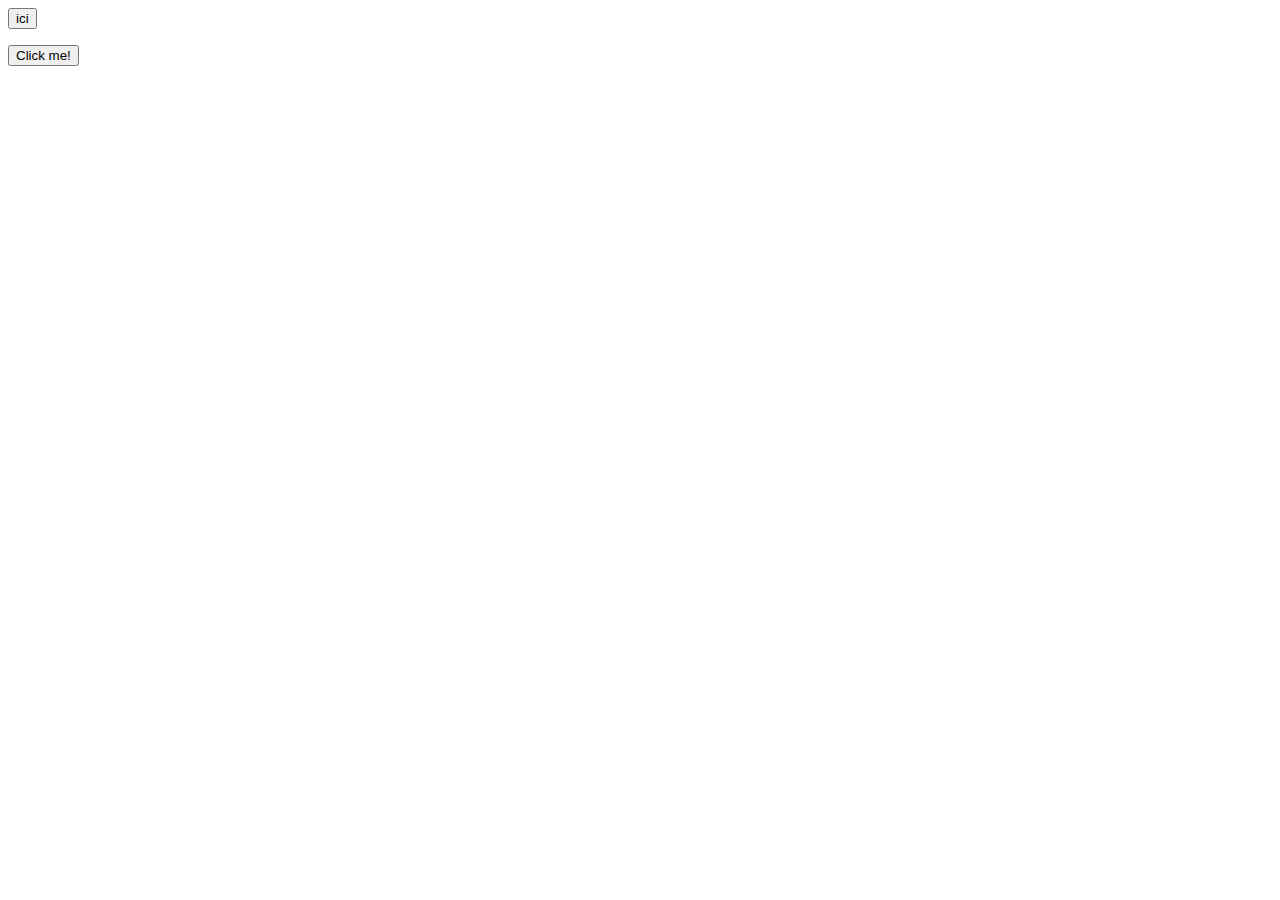
==== index.html @ 427f792a "first commit" ====
<!DOCTYPE html>
<html>
  <head>
    <meta charset="utf-8">
    <link rel="stylesheet" href="style.css" media="screen" title="no title">
    <link rel="stylesheet" href="index2.html" media="screen" title="no title">
    <title>Local storage JS</title>
<script type="text/javascript">
localStorage.setItem("couleur","vert");
localStorage.setItem("vert","#98BE65")
</script>
<script>
function clickCounter() {
    if(typeof(Storage) !== "undefined") {
        if (sessionStorage.clickcount) {
            sessionStorage.clickcount = Number(sessionStorage.clickcount)+1;
        } else {
            sessionStorage.clickcount = 1;
        }
        document.getElementById("result").innerHTML = "Vous avez cliqué " + sessionStorage.clickcount + " fois dans cette session.";
    } else {
        document.getElementById("result").innerHTML = "Error.";
    }
}
</script>
  </head>
  <body>
<form class="redirection" action="index2.html">
    <input type="submit" name="name" value="ici">
</form>

<p><button onclick="clickCounter()" type="button">Click me!</button></p>
<div id="result"></div>






</script>
  </body>
</html>
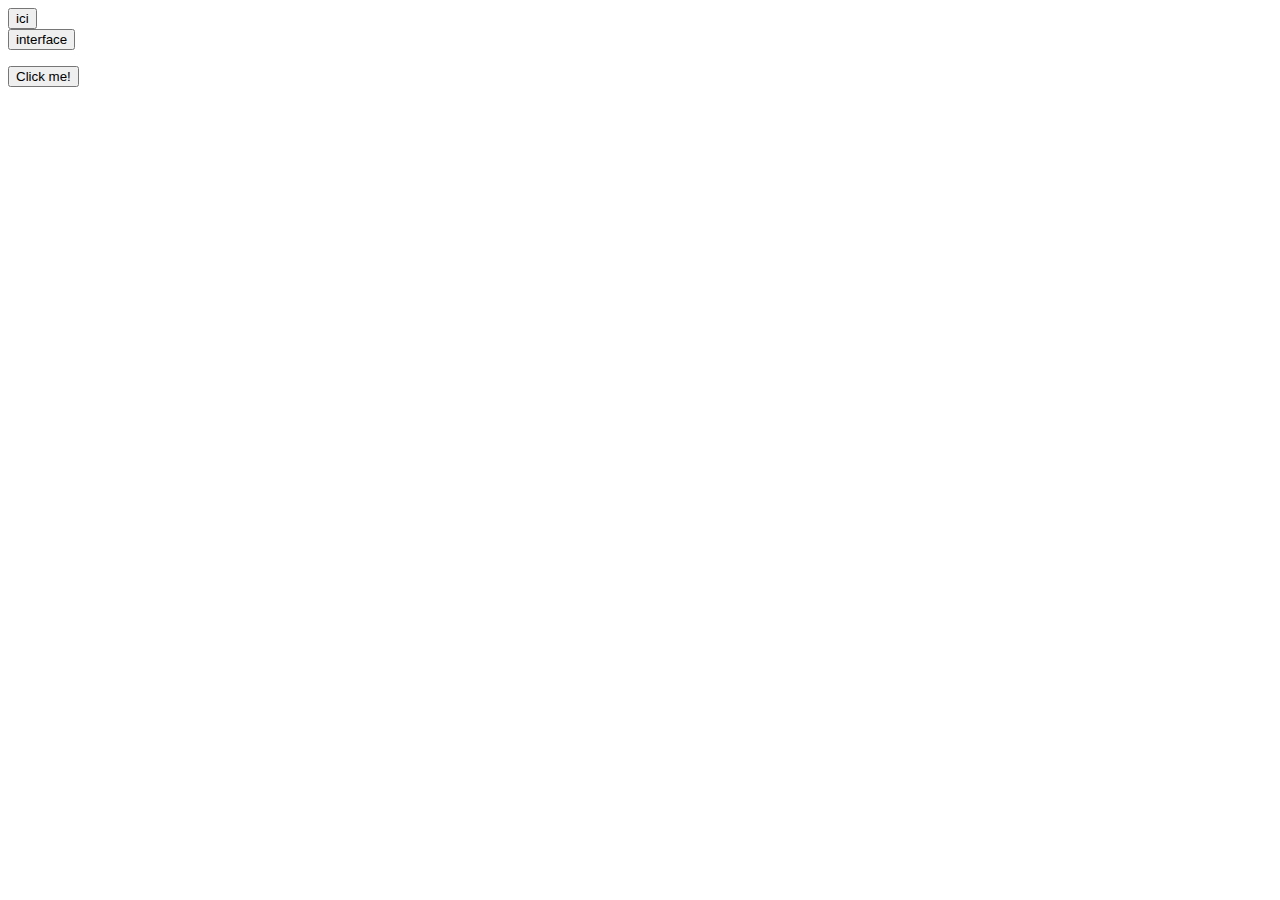
==== commit 9266ad48: "first commit" ====
--- a/index.html
+++ b/index.html
@@ -5,6 +5,19 @@
     <link rel="stylesheet" href="style.css" media="screen" title="no title">
     <link rel="stylesheet" href="index2.html" media="screen" title="no title">
     <title>Local storage JS</title>
+  </head>
+  <body>
+<form class="redirection" action="index2.html">
+    <input type="submit" name="name" value="ici">
+</form>
+
+<form class="parla" action="index3.html">
+    <input type="submit" name="name" value="interface">
+</form>
+
+<p><button onclick="clickCounter()" type="button">Click me!</button></p>
+<div id="result"></div>
+
 <script type="text/javascript">
 localStorage.setItem("couleur","vert");
 localStorage.setItem("vert","#98BE65")
@@ -23,20 +36,5 @@
     }
 }
 </script>
-  </head>
-  <body>
-<form class="redirection" action="index2.html">
-    <input type="submit" name="name" value="ici">
-</form>
-
-<p><button onclick="clickCounter()" type="button">Click me!</button></p>
-<div id="result"></div>
-
-
-
-
-
-
-</script>
   </body>
 </html>
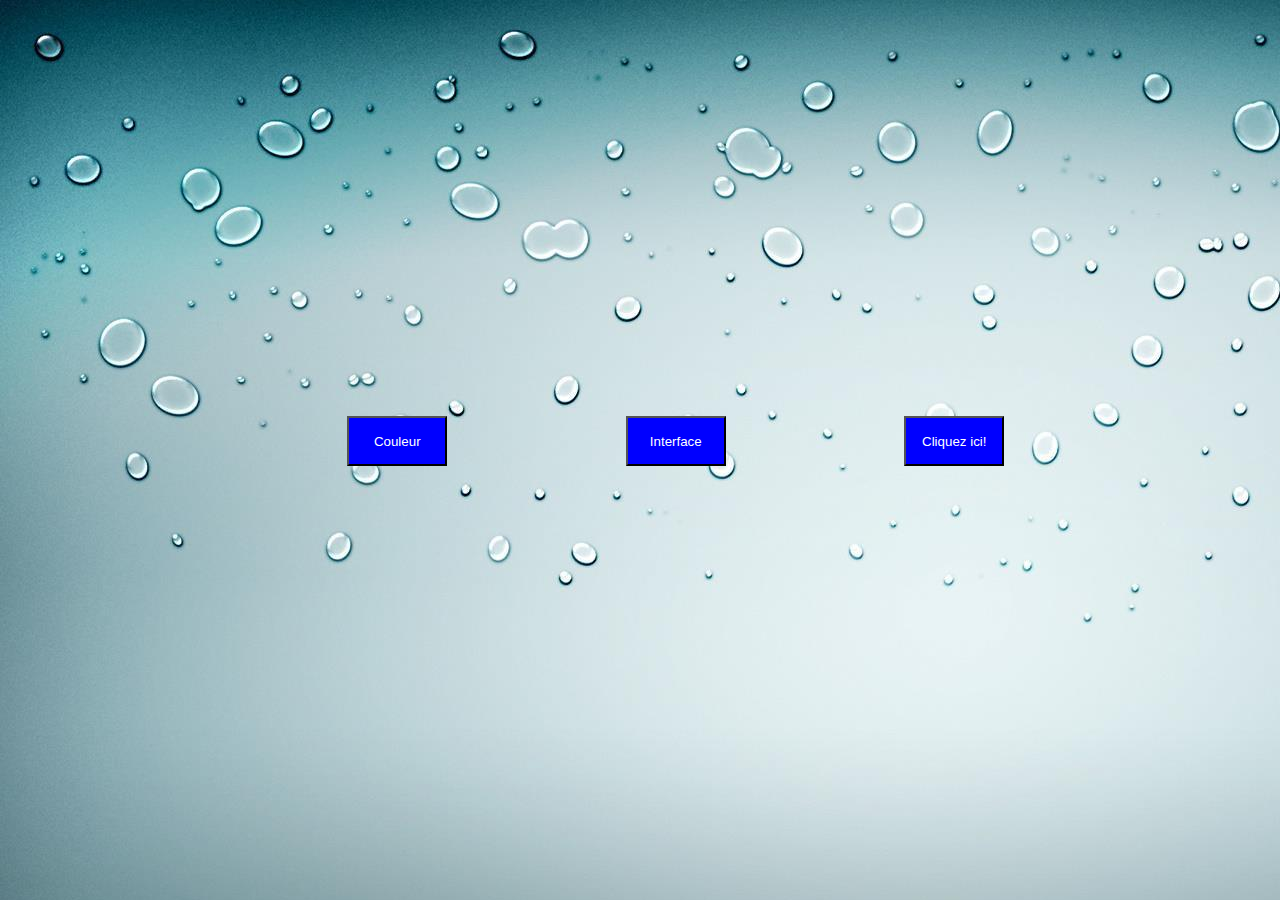
==== commit 325f89c8: "first commit" ====
--- a/index.html
+++ b/index.html
@@ -7,17 +7,24 @@
     <title>Local storage JS</title>
   </head>
   <body>
+
+<div class="containeur">
+
+
+
 <form class="redirection" action="index2.html">
-    <input type="submit" name="name" value="ici">
+    <input type="submit" name="name" value="Couleur">
 </form>
 
 <form class="parla" action="index3.html">
-    <input type="submit" name="name" value="interface">
+    <input type="submit" name="name" value="Interface">
 </form>
 
-<p><button onclick="clickCounter()" type="button">Click me!</button></p>
+<p><button onclick="clickCounter()" type="button">Cliquez ici!</button></p>
 <div id="result"></div>
+</div>
 
+</div>
 <script type="text/javascript">
 localStorage.setItem("couleur","vert");
 localStorage.setItem("vert","#98BE65")
--- a/style.css
+++ b/style.css
@@ -0,0 +1,27 @@
+body{
+  background-image:url(ecran3.jpg);
+  background-repeat: no-repeat;
+}
+
+input{
+  background-color: blue;
+  color: white;
+  height: 50px;
+  width: 100px;
+}
+
+button{
+  background-color: blue;
+  color: white;
+  height: 50px;
+  width: 100px;
+}
+
+.containeur{
+  display: flex;
+  justify-content: space-around;
+  flex-direction: row;
+  align-items: center;
+  margin-left: 250px;
+  margin-top: 400px;
+}
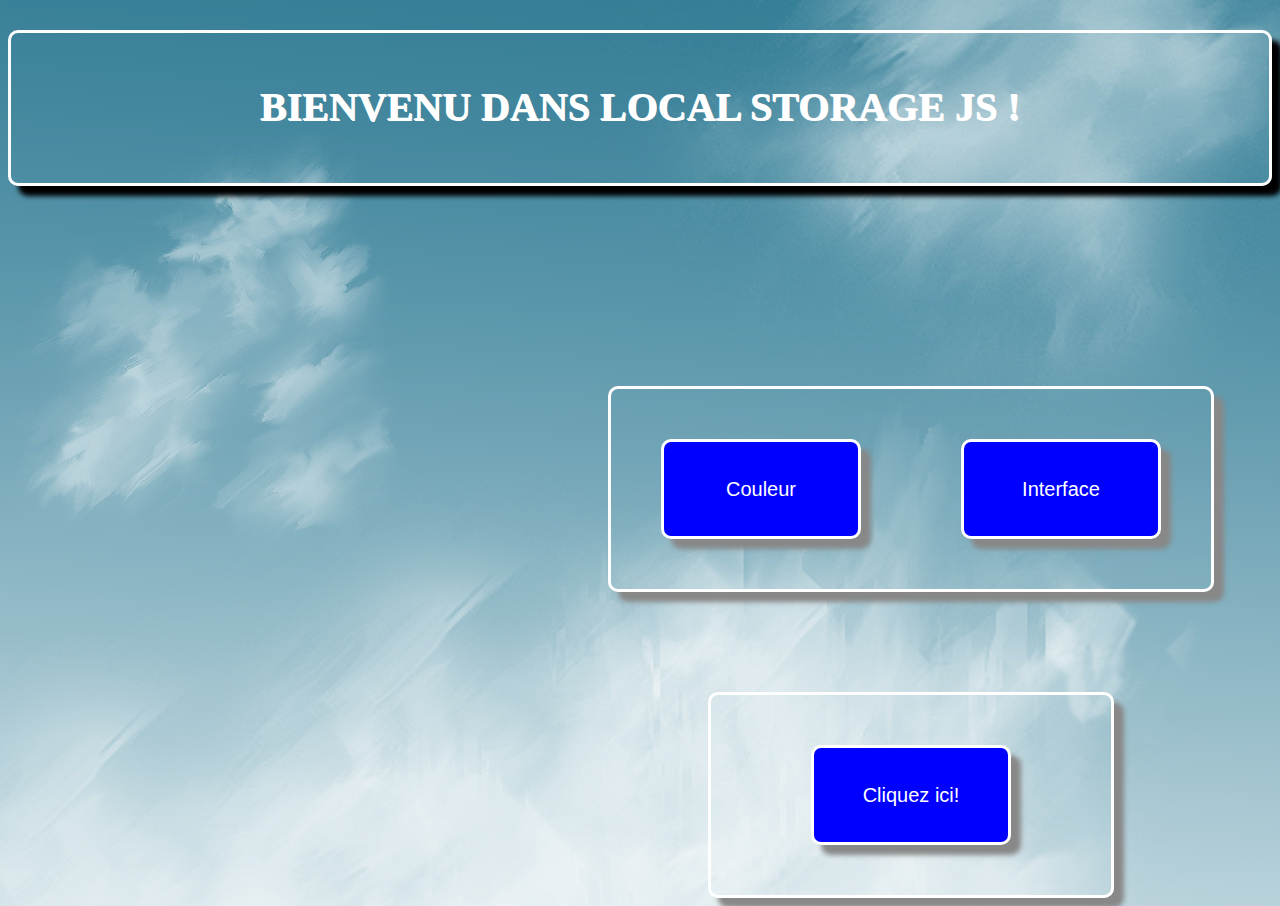
==== commit 96488f0d: "first commit" ====
--- a/index.html
+++ b/index.html
@@ -7,10 +7,10 @@
     <title>Local storage JS</title>
   </head>
   <body>
+    <h3>BIENVENU DANS LOCAL STORAGE JS !</h3>
+<main>
 
 <div class="containeur">
-
-
 
 <form class="redirection" action="index2.html">
     <input type="submit" name="name" value="Couleur">
@@ -20,11 +20,20 @@
     <input type="submit" name="name" value="Interface">
 </form>
 
+</div>
+
+</main>
+
+<div class="compteur">
+
+
 <p><button onclick="clickCounter()" type="button">Cliquez ici!</button></p>
 <div id="result"></div>
 </div>
 
 </div>
+
+
 <script type="text/javascript">
 localStorage.setItem("couleur","vert");
 localStorage.setItem("vert","#98BE65")
--- a/style.css
+++ b/style.css
@@ -1,27 +1,70 @@
 body{
-  background-image:url(ecran3.jpg);
+  background-image:url(rih.jpeg);
   background-repeat: no-repeat;
 }
 
 input{
   background-color: blue;
   color: white;
-  height: 50px;
-  width: 100px;
+  height: 100px;
+  width: 200px;
+  border: 3px solid white;
+  border-radius: 10px;
+  font-size: 20px;
+  box-shadow: 10px 10px 5px #888888;
 }
 
 button{
   background-color: blue;
   color: white;
-  height: 50px;
-  width: 100px;
+  height: 100px;
+  width: 200px;
+  border: 3px solid white;
+  border-radius: 10px;
+  font-size: 20px;
+  box-shadow: 10px 10px 5px #888888;
 }
 
 .containeur{
   display: flex;
   justify-content: space-around;
-  flex-direction: row;
   align-items: center;
-  margin-left: 250px;
-  margin-top: 400px;
+  margin-top: 200px;
+  border: 3px solid white;
+  border-radius: 10px;
+  height: 200px;
+  width: 600px;
+  box-shadow: 10px 10px 5px #888888;
+
 }
+
+main{
+  margin-left: 600px;
+}
+
+.compteur{
+  display: flex;
+  align-items: center;
+  margin-left: 700px;
+  margin-top: 100px;
+  border: 3px solid white;
+  border-radius: 10px;
+  height: 200px;
+  width: 300px;
+  box-shadow: 10px 10px 5px #888888;
+  padding-left: 100px;
+}
+
+h3{
+  text-align: center;
+  margin-top: 30px;
+  text-shadow: 1px 1px;
+  color: white;
+  font-size: 40px;
+  border: 3px solid white;
+  border-radius: 10px;
+  height: 100px;
+  width: auto;
+  box-shadow: 10px 10px 5px black;
+  padding-top: 50px;
+}
